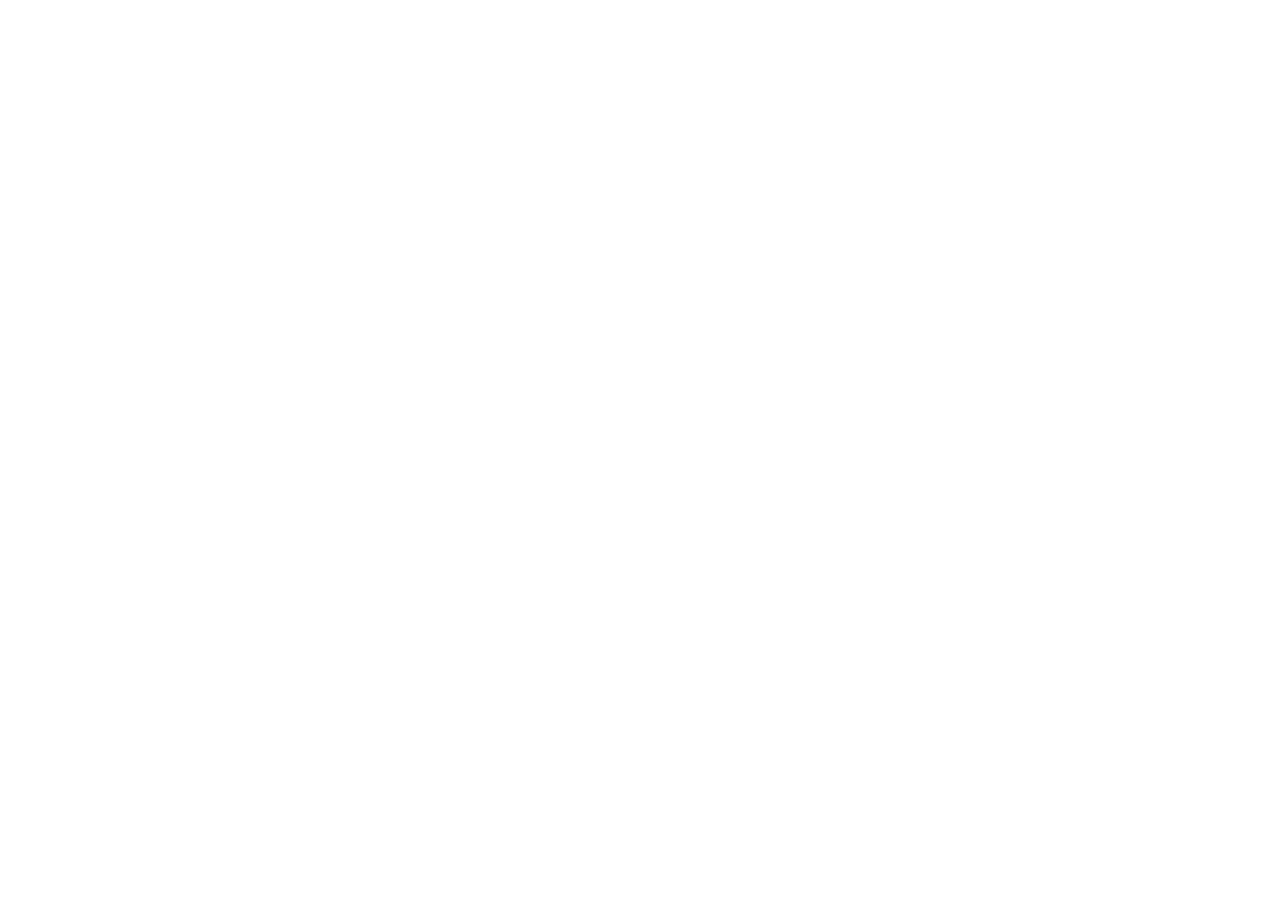
==== contact.html @ 70f589bd "First set-up" ====
<!DOCTYPE html>
<html lang="en">
<head>
    <meta charset="UTF-8">
    <meta http-equiv="X-UA-Compatible" content="IE=edge">
    <meta name="viewport" content="width=device-width, initial-scale=1.0">
    <title>Contact Page</title>
    <link rel="stylesheet" href="resources/style.css">

</head>

<body>


    

    
</body>

</html>
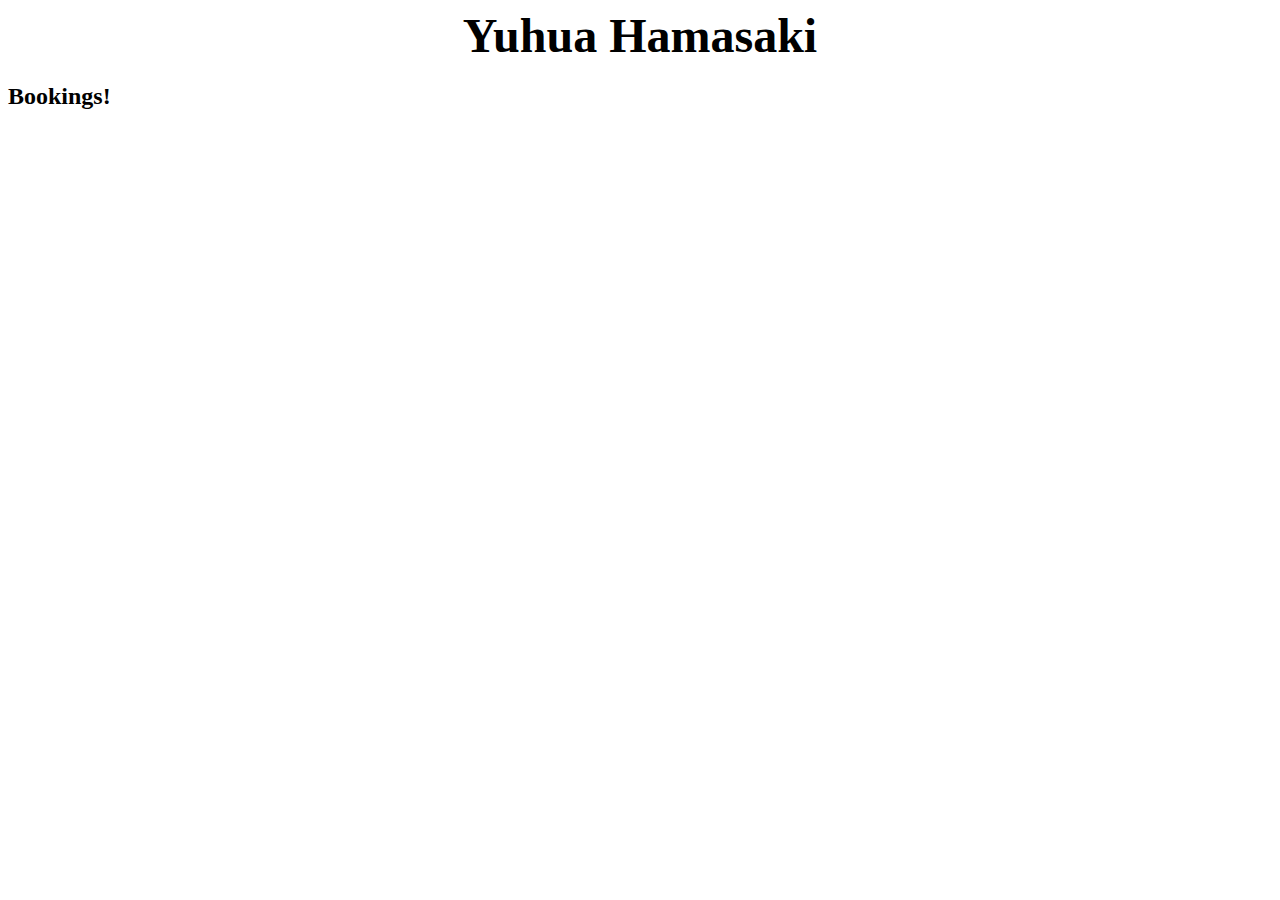
==== commit 782be3b5: "The Redo" ====
--- a/contact.html
+++ b/contact.html
@@ -10,10 +10,11 @@
 </head>
 
 <body>
+    <h1>Yuhua Hamasaki</h1>
 
+    <h2>Bookings!</h2>
 
     
-
     
 </body>
 
--- a/resources/style.css
+++ b/resources/style.css
@@ -0,0 +1,111 @@
+html {
+    font-size: 16px;
+    font-family: 'Dosis', 'sans-serif';
+}
+
+h1 {
+    font-size: 3rem;
+    font-weight: bold;
+    text-align: center;
+    margin: 5px;
+}
+
+header {
+    height: 40rem;
+    width: 100%;
+    display: block;
+    background-position: center;
+    background-image: url("../resources/images/Yuhua-1-by-Preston-Burford-1-e1533551845465.jpg");
+    background-repeat: no-repeat;
+    background-size: auto;
+}
+
+nav {
+    width: 60%;
+    margin: auto;
+}
+
+nav ul {
+    display: flex;
+    justify-content: space-evenly;
+    list-style-type: none;
+}
+
+li a {
+    margin-top: 0.5rem;
+    font-size: 2rem;
+    font-weight: bold;
+    color: white;
+    text-decoration: none;
+}
+
+li a:hover {
+    color: hotpink;
+}
+
+.intro {
+    width: 70%;
+    margin: auto;
+    text-align: center;
+
+}
+
+.projects {
+    display: flex;
+    justify-content: space-evenly;
+    text-align: center;
+}
+
+.project {
+    width: 30%;
+
+}
+
+.project img {
+    width: 100%;
+    height: 20rem;
+    object-fit: cover;
+}
+
+.project p {
+    width: 90%;
+    margin: auto;
+    margin-top: 1rem;
+}
+
+.ankh {
+    width: 80%;
+    margin: auto;
+    text-align: center;
+    margin-top: 3rem;
+    margin-bottom: 3rem;
+}
+
+#ankh {
+    font-size: 8rem;
+    font-weight: bold;
+    visibility: hidden;
+    margin-top: 3rem;
+    margin-bottom: 3rem;
+}
+
+#ankh-button {
+    background-color: lightblue;
+    font-family: "";
+    font-size: 2rem;
+    font-weight: bolder;
+    border: 4px solid hotpink;
+}
+
+#ankh-button:hover {
+    background-color: hotpink;
+}
+
+footer {
+    text-align: center;
+    font-size: 1.5rem;
+    font-weight: bold;
+    background-color: hotpink;
+}
+
+
